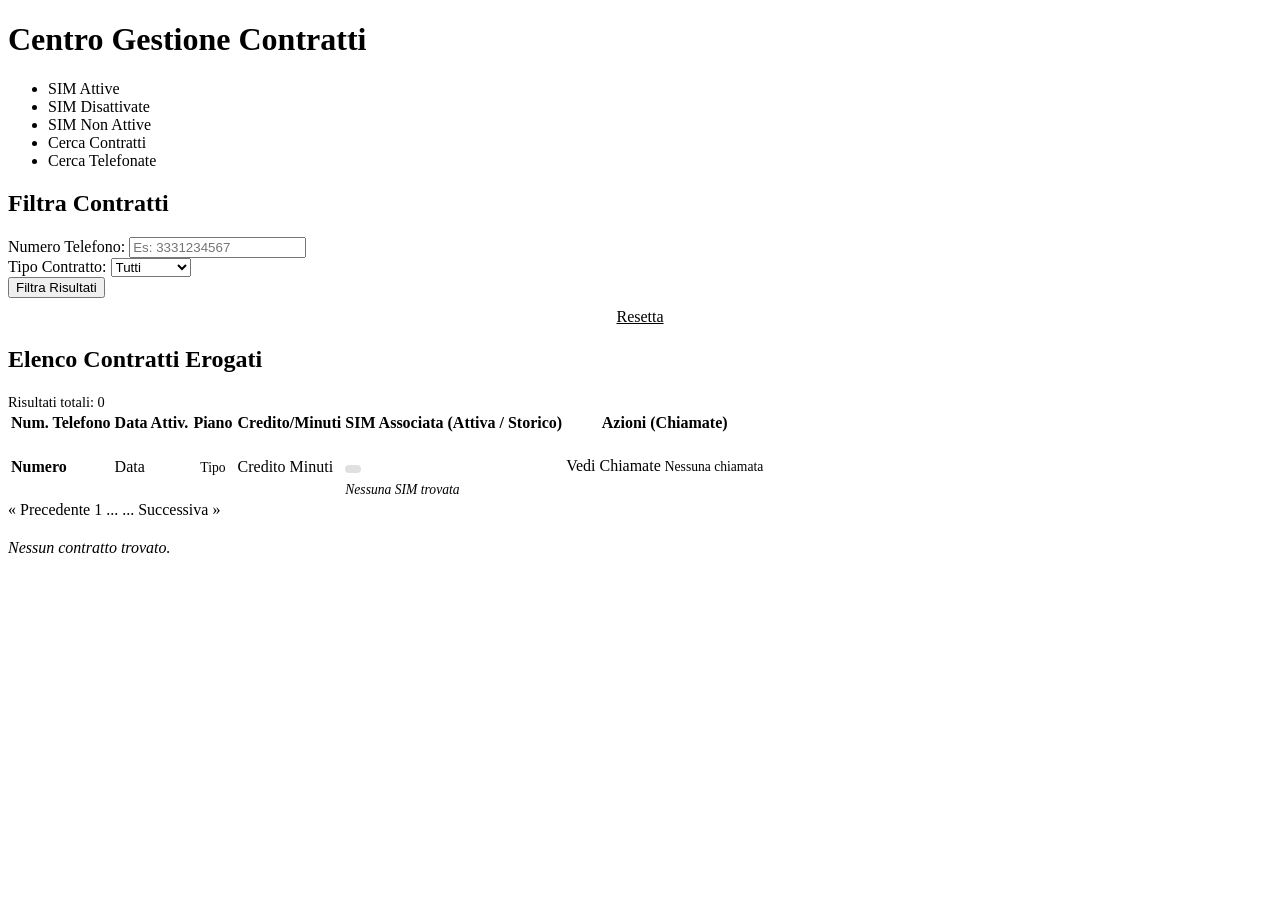
==== PROGETTO2/src/main/webapp/WEB-INF/templates/index.html @ d2222962 "progetto 2" ====
<!DOCTYPE html>
<html lang="it" xmlns:th="http://www.thymeleaf.org">
<head>
    <meta charset="UTF-8">
    <meta name="viewport" content="width=device-width, initial-scale=1.0">
    <title>Cerca Contratti - Progetto Web</title>
    <!-- Riferimento al file CSS originale della cartella ../codice/css -->
    <link rel="stylesheet" th:href="@{/css/style.css}">
</head>
<body>
    <header class="site-header">
        <h1>Centro Gestione Contratti</h1>
    </header>

    <nav class="site-nav">
        <ul>
            <li><a th:href="@{/index.php}">SIM Attive</a></li>
            <li><a th:href="@{/sim_disattivate.php}">SIM Disattivate</a></li>
            <li><a th:href="@{/sim_non_attive.php}">SIM Non Attive</a></li>
            <li><a th:href="@{/}" class="active">Cerca Contratti</a></li>
            <li><a th:href="@{/telefonate.php}">Cerca Telefonate</a></li>
        </ul>
    </nav>

    <div class="main-container">
        <!-- Interfaccia 1: Filtro Ricerca -->
        <aside class="filtro-ricerca">
            <h2>Filtra Contratti</h2>
            <form th:action="@{/}" method="GET">
                <div class="form-group">
                    <label for="cerca-num">Numero Telefono:</label>
                    <input type="text" id="cerca-num" name="cerca-num" placeholder="Es: 3331234567" th:value="${cercaNum}">
                </div>
                <div class="form-group">
                    <label for="cerca-tipo">Tipo Contratto:</label>
                    <select id="cerca-tipo" name="cerca-tipo">
                        <option value="">Tutti</option>
                        <option value="ricarica" th:selected="${cercaTipo == 'ricarica'}">Ricarica</option>
                        <option value="consumo" th:selected="${cercaTipo == 'consumo'}">Consumo</option>
                    </select>
                </div>
                <button type="submit" class="btn btn-primary">Filtra Risultati</button>
                <a th:href="@{/}" class="btn btn-secondary" style="display:block; text-align:center; margin-top:10px; color:var(--text-muted); text-decoration:underline;">Resetta</a>
            </form>
        </aside>

        <!-- Interfaccia 1: Contenuto / Risultati -->
        <main class="contenuto-risultati">
            <div class="header-risultati">
                <div>
                    <h2>Elenco Contratti Erogati</h2>
                    <span style="color:var(--text-muted); font-size: 0.9rem;" th:text="'Risultati totali: ' + ${#numbers.formatInteger(totalRows, 1, 'POINT')}">Risultati totali: 0</span>
                </div>
            </div>
            
            <div th:if="${totalRows > 0}" style="overflow-x:auto;">
                <table class="data-table">
                    <thead>
                        <tr>
                            <th>Num. Telefono</th>
                            <th>Data Attiv.</th>
                            <th>Piano</th>
                            <th>Credito/Minuti</th>
                            <th>SIM Associata (Attiva / Storico)</th>
                            <th>Azioni (Chiamate)</th>
                        </tr>
                    </thead>
                    <tbody>
                        <tr th:each="row : ${contratti}">
                            <td><strong th:text="${row.numero}">Numero</strong></td>
                            <td th:text="${#dates.format(row.dataAttivazione, 'dd/MM/yyyy')}">Data</td>
                            <td><span style="font-size:0.85rem; padding:4px 8px; border-radius:4px; background:var(--bg-body);" th:text="${#strings.capitalize(row.tipo)}">Tipo</span></td>
                            <td>
                                <span th:if="${row.tipo == 'ricarica'}" th:text="'€ ' + ${#numbers.formatDecimal(row.creditoResiduo, 1, 2)}">Credito</span>
                                <span th:if="${row.tipo == 'consumo'}" th:text="${row.minutiResidui} + ' min'">Minuti</span>
                            </td>
                            <td>
                                <div th:if="${row.simAttiva != null}" style="margin-bottom: 5px;">
                                    <a th:href="@{/index.php(cerca-codice=${row.simAttiva})}" style="text-decoration:none;">
                                        <span style="font-size:0.85rem; padding:4px 8px; border-radius:4px; background:var(--brand-color); color:black; font-weight: 500; display:inline-block;" title="Vai alla SIM Attiva" th:text="${row.simAttiva} + ' (Attiva)'">
                                        </span>
                                    </a>
                                </div>
                                
                                <div th:if="${row.simDisattivate != null}">
                                    <div th:each="sim_dis : ${#strings.arraySplit(row.simDisattivate, ', ')}" style="margin-bottom: 3px;">
                                        <a th:href="@{/sim_disattivate.php(cerca-codice=${sim_dis})}" style="text-decoration:none;">
                                            <span style="font-size:0.85rem; padding:4px 8px; border-radius:4px; background:#e0e0e0; color:#555; font-weight: 500; display:inline-block;" title="Vai alla SIM Disattivata" th:text="${sim_dis} + ' (Disattivata)'">
                                            </span>
                                        </a>
                                    </div>
                                </div>
                                
                                <span th:if="${row.simAttiva == null && row.simDisattivate == null}" style="color:var(--text-muted); font-size:0.85rem; font-style:italic;">Nessuna SIM trovata</span>
                            </td>
                            <td>
                                <a th:if="${row.numChiamate > 0}" th:href="@{/telefonate.php(cerca-effettuataDa=${row.numero})}" class="btn btn-sm btn-edit" th:text="'Vedi (' + ${row.numChiamate} + ') Chiamate'">Vedi Chiamate</a>
                                <span th:if="${row.numChiamate == 0}" style="color:var(--text-muted); font-size:0.85rem; font-weight:500; padding:8px 0; display:inline-block;">Nessuna chiamata</span>
                            </td>
                        </tr>
                    </tbody>
                </table>
            </div>

            <div th:if="${totalPages > 1}" class="pagination">
                <a th:if="${page > 1}" th:href="@{/(page=${page - 1}, cerca-num=${cercaNum}, cerca-tipo=${cercaTipo})}">&laquo; Precedente</a>
                
                <th:block th:with="startP=${T(java.lang.Math).max(1, page - 2)}, endP=${T(java.lang.Math).min(totalPages, page + 2)}">
                    
                    <th:block th:if="${startP > 1}">
                        <a th:href="@{/(page=1, cerca-num=${cercaNum}, cerca-tipo=${cercaTipo})}">1</a>
                        <span th:if="${startP > 2}" class="dots">...</span>
                    </th:block>
                    
                    <a th:each="i : ${#numbers.sequence(startP, endP)}"
                       th:class="${i == page} ? 'current' : ''"
                       th:href="@{/(page=${i}, cerca-num=${cercaNum}, cerca-tipo=${cercaTipo})}"
                       th:text="${i}">
                    </a>
                    
                    <th:block th:if="${endP < totalPages}">
                        <span th:if="${endP < totalPages - 1}" class="dots">...</span>
                        <a th:href="@{/(page=${totalPages}, cerca-num=${cercaNum}, cerca-tipo=${cercaTipo})}" th:text="${totalPages}"></a>
                    </th:block>
                    
                </th:block>

                <a th:if="${page < totalPages}" th:href="@{/(page=${page + 1}, cerca-num=${cercaNum}, cerca-tipo=${cercaTipo})}">Successiva &raquo;</a>
            </div>

            <div th:if="${totalRows == 0}">
                <p style="color:var(--text-muted); font-style:italic; margin-top:20px;">Nessun contratto trovato.</p>
            </div>
        </main>
    </div>

    <footer class="site-footer"></footer>
</body>
</html>
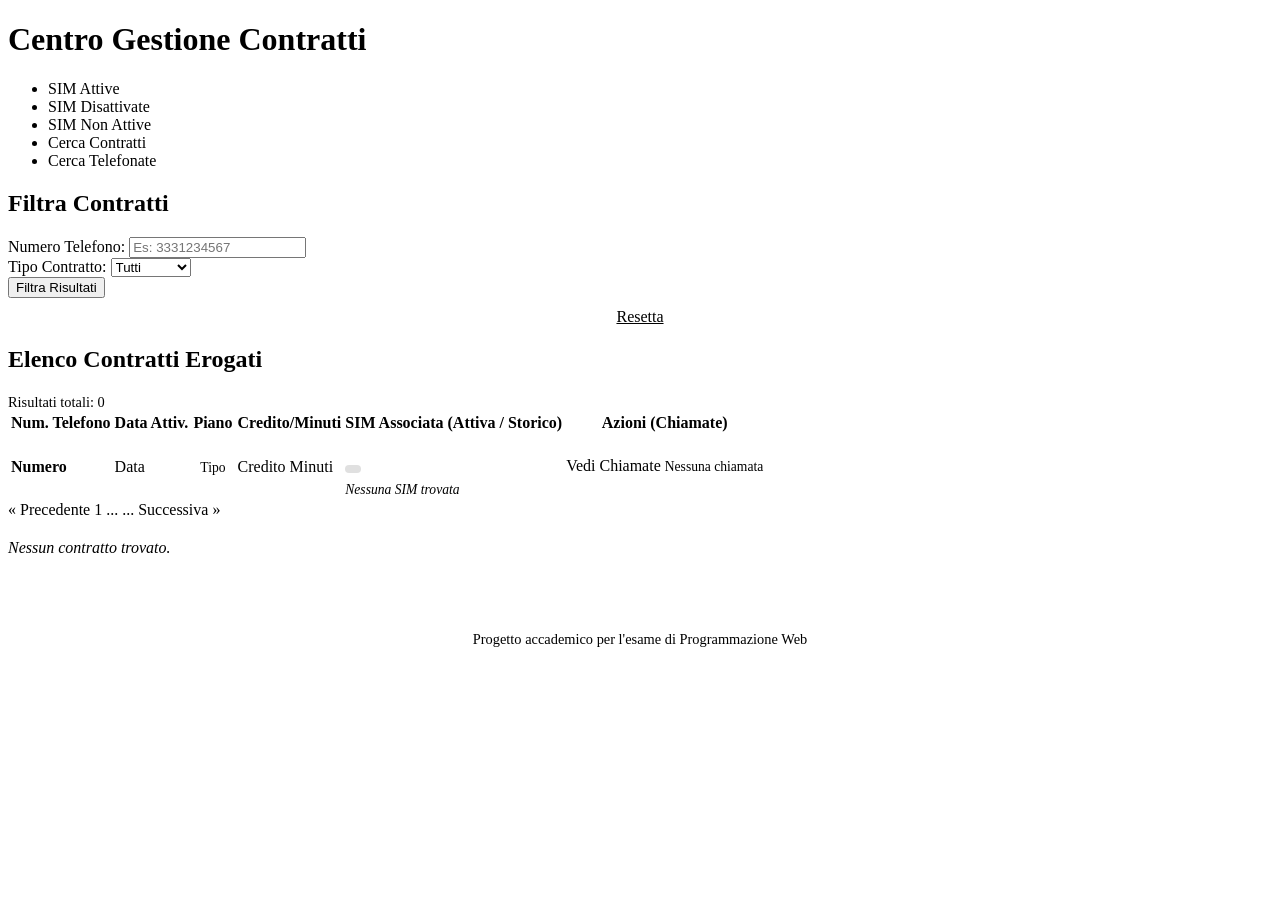
==== commit 1e0fcc88: "milgioramento footer e anche scorrimento delle pagine" ====
--- a/PROGETTO2/src/main/webapp/WEB-INF/templates/index.html
+++ b/PROGETTO2/src/main/webapp/WEB-INF/templates/index.html
@@ -105,7 +105,7 @@
             <div th:if="${totalPages > 1}" class="pagination">
                 <a th:if="${page > 1}" th:href="@{/(page=${page - 1}, cerca-num=${cercaNum}, cerca-tipo=${cercaTipo})}">&laquo; Precedente</a>
                 
-                <th:block th:with="startP=${T(java.lang.Math).max(1, page - 2)}, endP=${T(java.lang.Math).min(totalPages, page + 2)}">
+                <th:block th:with="startP=${page > 3 ? page - 2 : 1}, endP=${totalPages > page + 2 ? page + 2 : totalPages}">
                     
                     <th:block th:if="${startP > 1}">
                         <a th:href="@{/(page=1, cerca-num=${cercaNum}, cerca-tipo=${cercaTipo})}">1</a>
@@ -134,6 +134,8 @@
         </main>
     </div>
 
-    <footer class="site-footer"></footer>
+    <footer class="site-footer" style="text-align: center; padding: 20px; font-size: 0.9rem; color: var(--text-muted); margin-top: 40px; border-top: 1px solid var(--border-color);">
+        <p>Progetto accademico per l'esame di Programmazione Web</p>
+    </footer>
 </body>
 </html>
